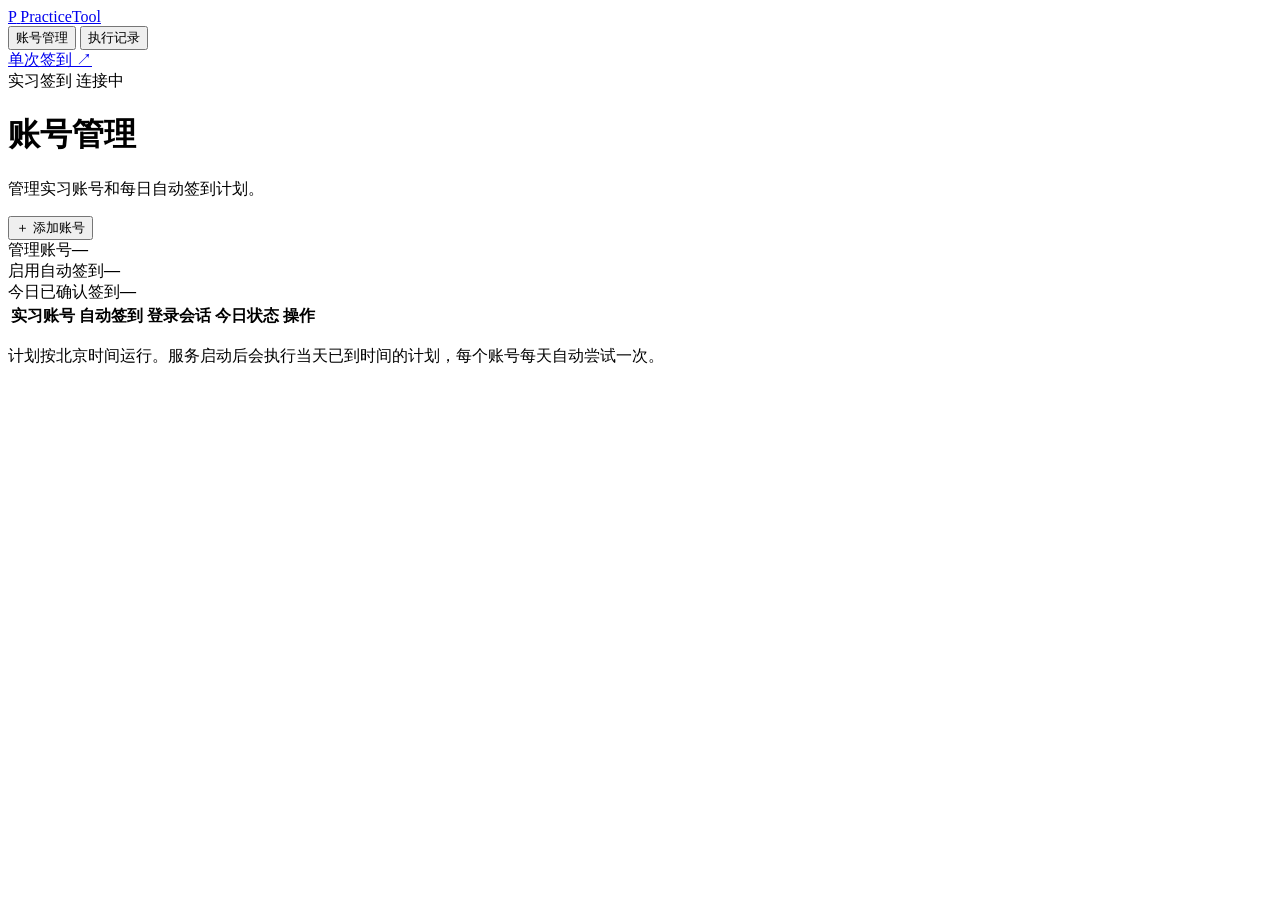
==== practice_tool/web_assets/dashboard.html @ 5b4039ec "Build multi-account check-in dashboard and Windows launcher" ====
<!doctype html>
<html lang="zh-CN">
  <head>
    <meta charset="utf-8">
    <meta name="viewport" content="width=device-width, initial-scale=1">
    <title>签到管理 · PracticeTool</title>
    <link rel="stylesheet" href="/dashboard.css">
    <script src="/dashboard.js" defer></script>
  </head>
  <body>
    <aside class="sidebar">
      <a class="brand" href="/" aria-label="PracticeTool 首页">
        <span class="brand-mark" aria-hidden="true">P</span>
        <span>PracticeTool</span>
      </a>
      <nav aria-label="主导航">
        <button type="button" data-view="accounts" aria-current="page">账号管理</button>
        <button type="button" data-view="history">执行记录</button>
      </nav>
      <a class="quick-link" href="/quick">单次签到 <span aria-hidden="true">↗</span></a>
    </aside>
    <main>
      <header class="topbar">
        <span>实习签到</span>
        <span id="service" class="pill" data-tone="muted">连接中</span>
      </header>
      <div class="content">
        <div class="page-header">
          <div>
            <h1 id="page-title">账号管理</h1>
            <p id="page-description">管理实习账号和每日自动签到计划。</p>
          </div>
          <button id="add-account" class="button primary" type="button">＋ 添加账号</button>
        </div>
        <p class="notice" id="notice" role="status" hidden></p>

        <section id="accounts-view" aria-labelledby="page-title">
          <div class="metrics" aria-label="账号概览">
            <div><span>管理账号</span><strong id="total-count">—</strong></div>
            <div><span>启用自动签到</span><strong id="scheduled-count">—</strong></div>
            <div><span>今日已确认签到</span><strong id="signed-count">—</strong></div>
          </div>
          <div class="panel">
            <div class="table-scroll" tabindex="0" aria-label="账号列表">
              <table>
                <thead><tr><th scope="col">实习账号</th><th scope="col">自动签到</th><th scope="col">登录会话</th><th scope="col">今日状态</th><th scope="col" class="action-cell">操作</th></tr></thead>
                <tbody id="accounts"></tbody>
              </table>
            </div>
            <div id="account-empty" class="empty" hidden>
              <strong>还没有实习账号</strong>
              <p>添加账号后，可以查询状态、立即签到或设定执行时间。</p>
            </div>
          </div>
          <p class="footnote">计划按北京时间运行。服务启动后会执行当天已到时间的计划，每个账号每天自动尝试一次。</p>
        </section>

        <section id="history-view" aria-labelledby="page-title" hidden>
          <div class="panel">
            <div class="table-scroll" tabindex="0" aria-label="签到执行记录">
              <table>
                <thead><tr><th scope="col">时间</th><th scope="col">账号</th><th scope="col">操作</th><th scope="col">结果</th><th scope="col">平台回执</th></tr></thead>
                <tbody id="runs"></tbody>
              </table>
            </div>
            <div id="history-empty" class="empty" hidden>
              <strong>暂无执行记录</strong>
              <p>账号查询和签到的结果会显示在这里。</p>
            </div>
          </div>
        </section>
      </div>
    </main>

    <dialog id="account-dialog" aria-labelledby="dialog-title">
      <form id="account-form">
        <div class="dialog-header">
          <h2 id="dialog-title">添加账号</h2>
          <button type="button" id="close-dialog" class="icon-button" aria-label="关闭">×</button>
        </div>
        <label for="account-name">显示名称</label>
        <input id="account-name" name="name" maxlength="50" required placeholder="例如 我的实习账号">
        <label for="account-username">实习账号</label>
        <input id="account-username" name="username" autocomplete="username" maxlength="100" required>
        <label for="account-password">密码</label>
        <input id="account-password" name="password" type="password" autocomplete="new-password" maxlength="500" required>
        <div class="schedule">
          <label class="check-option"><input type="checkbox" name="enabled" id="schedule-enabled"> 启用自动签到</label>
          <div class="schedule-fields" id="schedule-fields">
            <div><label for="schedule-time">时间 · 北京时间</label><input id="schedule-time" name="check_time" type="time" required></div>
            <div><label for="schedule-days">频率</label><select id="schedule-days" name="weekdays_only"><option value="true">周一至周五</option><option value="false">每天</option></select></div>
          </div>
        </div>
        <p id="form-error" class="form-error" role="alert" hidden></p>
        <div class="dialog-actions">
          <button id="delete-account" type="button" class="button danger" hidden>删除账号</button>
          <div><button id="cancel-dialog" type="button" class="button secondary">取消</button><button id="save-account" type="submit" class="button primary">保存</button></div>
        </div>
      </form>
    </dialog>
  </body>
</html>
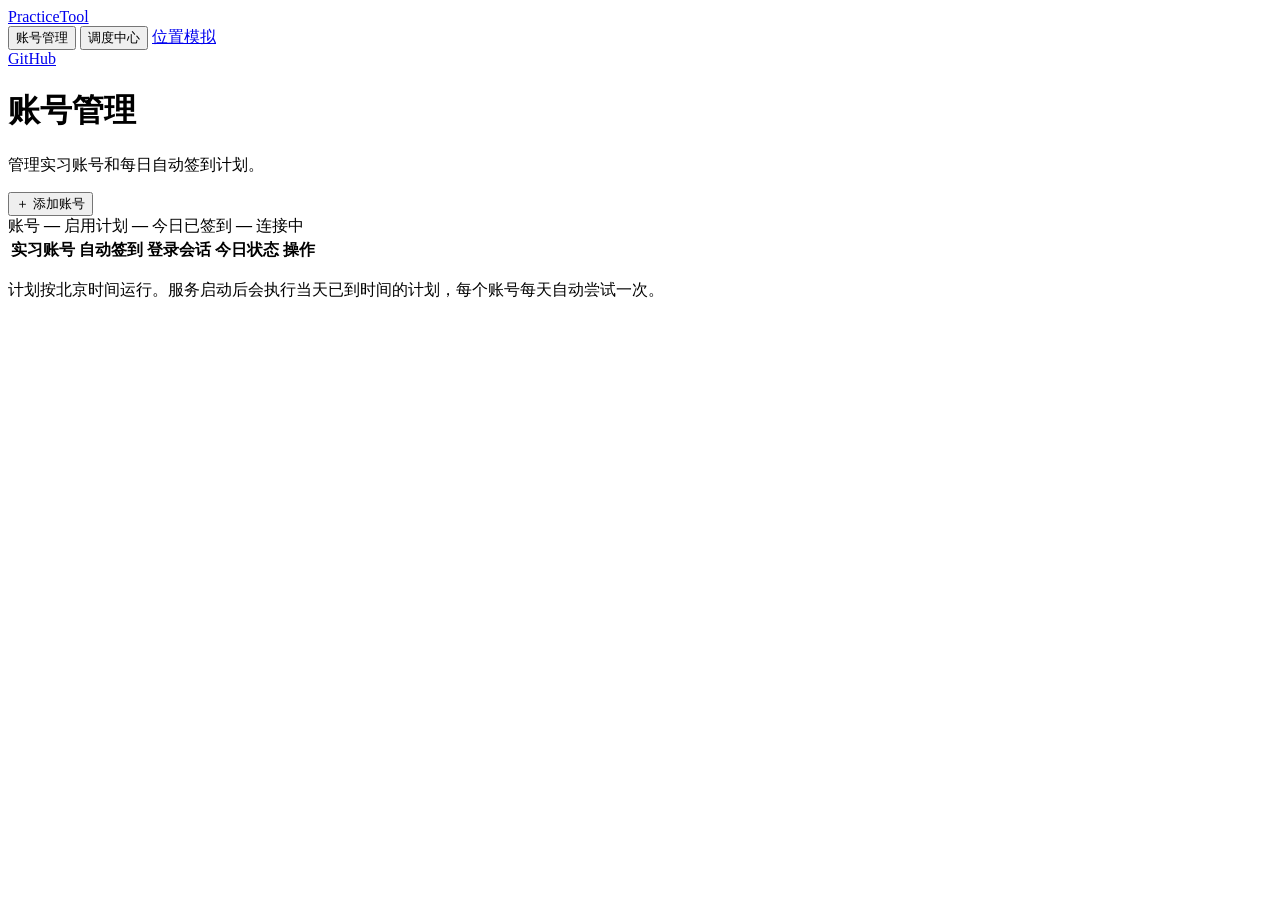
==== commit 5e64bf12: "Improve PracticeTool launcher, dashboard, and documentation" ====
--- a/practice_tool/web_assets/dashboard.html
+++ b/practice_tool/web_assets/dashboard.html
@@ -8,22 +8,16 @@
     <script src="/dashboard.js" defer></script>
   </head>
   <body>
-    <aside class="sidebar">
-      <a class="brand" href="/" aria-label="PracticeTool 首页">
-        <span class="brand-mark" aria-hidden="true">P</span>
-        <span>PracticeTool</span>
-      </a>
+    <header class="topbar">
+      <a class="brand" href="/">PracticeTool</a>
       <nav aria-label="主导航">
         <button type="button" data-view="accounts" aria-current="page">账号管理</button>
-        <button type="button" data-view="history">执行记录</button>
+        <button type="button" data-view="history">调度中心</button>
+        <a href="/simulate-location">位置模拟</a>
       </nav>
-      <a class="quick-link" href="/quick">单次签到 <span aria-hidden="true">↗</span></a>
-    </aside>
+      <a class="repository-link" href="https://github.com/fqy9242/GxzjsxsPracticeTool" target="_blank" rel="noopener noreferrer">GitHub</a>
+    </header>
     <main>
-      <header class="topbar">
-        <span>实习签到</span>
-        <span id="service" class="pill" data-tone="muted">连接中</span>
-      </header>
       <div class="content">
         <div class="page-header">
           <div>
@@ -36,9 +30,10 @@
 
         <section id="accounts-view" aria-labelledby="page-title">
           <div class="metrics" aria-label="账号概览">
-            <div><span>管理账号</span><strong id="total-count">—</strong></div>
-            <div><span>启用自动签到</span><strong id="scheduled-count">—</strong></div>
-            <div><span>今日已确认签到</span><strong id="signed-count">—</strong></div>
+            <span>账号 <strong id="total-count">—</strong></span>
+            <span>启用计划 <strong id="scheduled-count">—</strong></span>
+            <span>今日已签到 <strong id="signed-count">—</strong></span>
+            <span id="service" class="pill" data-tone="muted">连接中</span>
           </div>
           <div class="panel">
             <div class="table-scroll" tabindex="0" aria-label="账号列表">
@@ -57,7 +52,7 @@
 
         <section id="history-view" aria-labelledby="page-title" hidden>
           <div class="panel">
-            <div class="table-scroll" tabindex="0" aria-label="签到执行记录">
+            <div class="table-scroll" tabindex="0" aria-label="调度记录">
               <table>
                 <thead><tr><th scope="col">时间</th><th scope="col">账号</th><th scope="col">操作</th><th scope="col">结果</th><th scope="col">平台回执</th></tr></thead>
                 <tbody id="runs"></tbody>
@@ -84,6 +79,19 @@
         <input id="account-username" name="username" autocomplete="username" maxlength="100" required>
         <label for="account-password">密码</label>
         <input id="account-password" name="password" type="password" autocomplete="new-password" maxlength="500" required>
+        <label for="location-mode">签到位置</label>
+        <select id="location-mode" name="location_mode">
+          <option value="current">使用设备当前位置</option>
+          <option value="site">指定实习地点</option>
+        </select>
+        <div id="location-fields" class="location-fields" hidden>
+          <p class="field-hint">填写实习地点的 WGS-84 坐标。签到时会核验设备是否位于此范围内。</p>
+          <div class="coordinate-pair">
+            <div><label for="site-latitude">纬度</label><input id="site-latitude" name="site_latitude" type="number" min="-90" max="90" step="any" required disabled></div>
+            <div><label for="site-longitude">经度</label><input id="site-longitude" name="site_longitude" type="number" min="-180" max="180" step="any" required disabled></div>
+          </div>
+          <div><label for="site-radius">范围（米）</label><input id="site-radius" name="site_radius" type="number" min="0" step="any" value="100" required disabled></div>
+        </div>
         <div class="schedule">
           <label class="check-option"><input type="checkbox" name="enabled" id="schedule-enabled"> 启用自动签到</label>
           <div class="schedule-fields" id="schedule-fields">
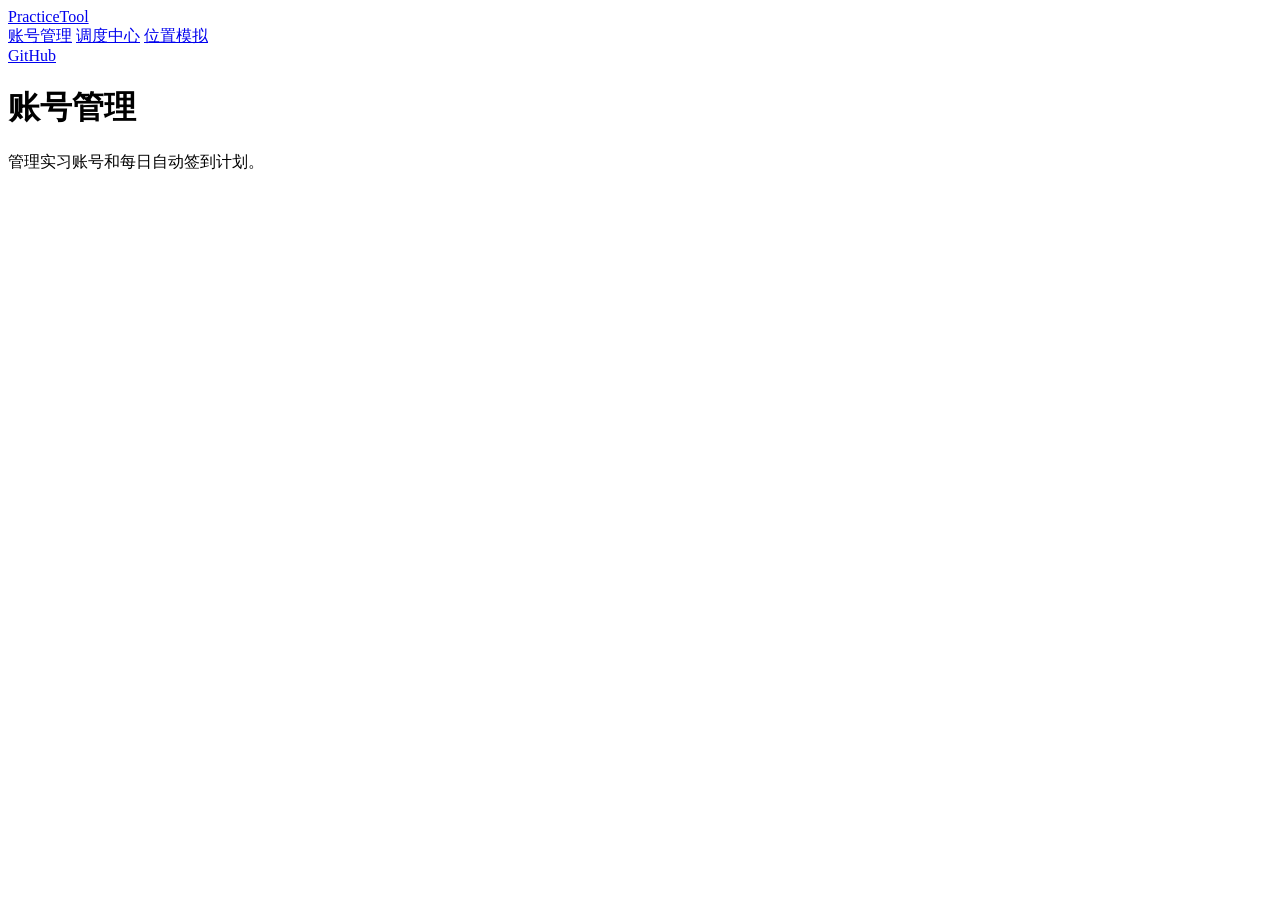
==== commit c48f9ee2: "Add email reminders and unify dashboard navigation" ====
--- a/practice_tool/web_assets/dashboard.html
+++ b/practice_tool/web_assets/dashboard.html
@@ -6,14 +6,15 @@
     <title>签到管理 · PracticeTool</title>
     <link rel="stylesheet" href="/dashboard.css">
     <script src="/dashboard.js" defer></script>
+    <script src="/simulate-location.js" defer></script>
   </head>
   <body>
     <header class="topbar">
       <a class="brand" href="/">PracticeTool</a>
       <nav aria-label="主导航">
-        <button type="button" data-view="accounts" aria-current="page">账号管理</button>
-        <button type="button" data-view="history">调度中心</button>
-        <a href="/simulate-location">位置模拟</a>
+        <a href="/" data-view="accounts">账号管理</a>
+        <a href="/schedule" data-view="history">调度中心</a>
+        <a href="/simulate-location" data-view="simulation">位置模拟</a>
       </nav>
       <a class="repository-link" href="https://github.com/fqy9242/GxzjsxsPracticeTool" target="_blank" rel="noopener noreferrer">GitHub</a>
     </header>
@@ -24,11 +25,14 @@
             <h1 id="page-title">账号管理</h1>
             <p id="page-description">管理实习账号和每日自动签到计划。</p>
           </div>
-          <button id="add-account" class="button primary" type="button">＋ 添加账号</button>
+          <div class="page-actions" id="account-actions" hidden>
+            <button id="mail-settings" class="button secondary" type="button">发件设置</button>
+            <button id="add-account" class="button primary" type="button">＋ 添加账号</button>
+          </div>
         </div>
         <p class="notice" id="notice" role="status" hidden></p>
 
-        <section id="accounts-view" aria-labelledby="page-title">
+        <section id="accounts-view" aria-labelledby="page-title" hidden>
           <div class="metrics" aria-label="账号概览">
             <span>账号 <strong id="total-count">—</strong></span>
             <span>启用计划 <strong id="scheduled-count">—</strong></span>
@@ -54,7 +58,7 @@
           <div class="panel">
             <div class="table-scroll" tabindex="0" aria-label="调度记录">
               <table>
-                <thead><tr><th scope="col">时间</th><th scope="col">账号</th><th scope="col">操作</th><th scope="col">结果</th><th scope="col">平台回执</th></tr></thead>
+                <thead><tr><th scope="col">时间</th><th scope="col">账号</th><th scope="col">操作</th><th scope="col">结果</th><th scope="col">回执与提醒</th></tr></thead>
                 <tbody id="runs"></tbody>
               </table>
             </div>
@@ -63,6 +67,32 @@
               <p>账号查询和签到的结果会显示在这里。</p>
             </div>
           </div>
+        </section>
+
+        <section id="simulation-view" aria-labelledby="page-title" hidden>
+          <form id="simulation-form" class="panel simulation-form">
+            <fieldset>
+              <legend>参考点</legend>
+              <div class="coordinate-pair">
+                <div><label for="reference-latitude">纬度</label><input id="reference-latitude" name="reference_latitude" type="number" min="-90" max="90" step="any" value="24" required></div>
+                <div><label for="reference-longitude">经度</label><input id="reference-longitude" name="reference_longitude" type="number" min="-180" max="180" step="any" value="108" required></div>
+              </div>
+            </fieldset>
+            <fieldset>
+              <legend>模拟位置</legend>
+              <div class="coordinate-pair">
+                <div><label for="point-latitude">纬度</label><input id="point-latitude" name="point_latitude" type="number" min="-90" max="90" step="any" value="24.0005" required></div>
+                <div><label for="point-longitude">经度</label><input id="point-longitude" name="point_longitude" type="number" min="-180" max="180" step="any" value="108" required></div>
+              </div>
+            </fieldset>
+            <div class="simulation-radius">
+              <label for="radius">测试范围（米）</label>
+              <input id="radius" name="radius" type="number" min="0" step="any" value="100" required>
+            </div>
+            <button id="calculate-distance" class="button primary" type="submit" disabled>计算距离</button>
+            <output id="simulation-result" class="simulation-result" aria-live="polite" hidden></output>
+          </form>
+          <p class="footnote">模拟结果在浏览器内计算。手动和定时签到使用设备的实际定位。</p>
         </section>
       </div>
     </main>
@@ -99,6 +129,12 @@
             <div><label for="schedule-days">频率</label><select id="schedule-days" name="weekdays_only"><option value="true">周一至周五</option><option value="false">每天</option></select></div>
           </div>
         </div>
+        <label class="check-option"><input type="checkbox" name="reminder_enabled" id="reminder-enabled"> 启用邮件提醒</label>
+        <div id="reminder-fields" class="location-fields" hidden>
+          <label for="reminder-email">收件邮箱</label>
+          <input id="reminder-email" name="reminder_email" type="email" maxlength="254" required disabled>
+          <p class="field-hint">手动或定时签到结束后发送结果。发件邮箱在账号管理的「发件设置」中配置。</p>
+        </div>
         <p id="form-error" class="form-error" role="alert" hidden></p>
         <div class="dialog-actions">
           <button id="delete-account" type="button" class="button danger" hidden>删除账号</button>
@@ -106,5 +142,29 @@
         </div>
       </form>
     </dialog>
+
+    <dialog id="mail-dialog" aria-labelledby="mail-title">
+      <form id="mail-form">
+        <div class="dialog-header">
+          <h2 id="mail-title">发件设置</h2>
+          <button type="button" id="close-mail" class="icon-button" aria-label="关闭">×</button>
+        </div>
+        <label for="smtp-sender">发件邮箱</label>
+        <input id="smtp-sender" name="sender" type="email" maxlength="254" autocomplete="off" required>
+        <label for="smtp-host">SMTP 服务器</label>
+        <input id="smtp-host" name="host" maxlength="253" autocomplete="off" required>
+        <div class="schedule-fields">
+          <div><label for="smtp-security">加密方式</label><select id="smtp-security" name="security"><option value="ssl">SSL/TLS</option><option value="starttls">STARTTLS</option></select></div>
+          <div><label for="smtp-port">端口</label><input id="smtp-port" name="port" type="number" min="1" max="65535" value="465" required></div>
+        </div>
+        <label for="smtp-password">SMTP 授权码或密码</label>
+        <input id="smtp-password" name="password" type="password" maxlength="500" autocomplete="new-password" required>
+        <p class="field-hint">请使用邮箱服务商提供的 SMTP 参数。授权码或密码会加密保存在本机。</p>
+        <p id="mail-error" class="form-error" role="alert" hidden></p>
+        <div class="dialog-actions">
+          <div><button id="cancel-mail" type="button" class="button secondary">取消</button><button id="save-mail" type="submit" class="button primary">保存</button></div>
+        </div>
+      </form>
+    </dialog>
   </body>
 </html>
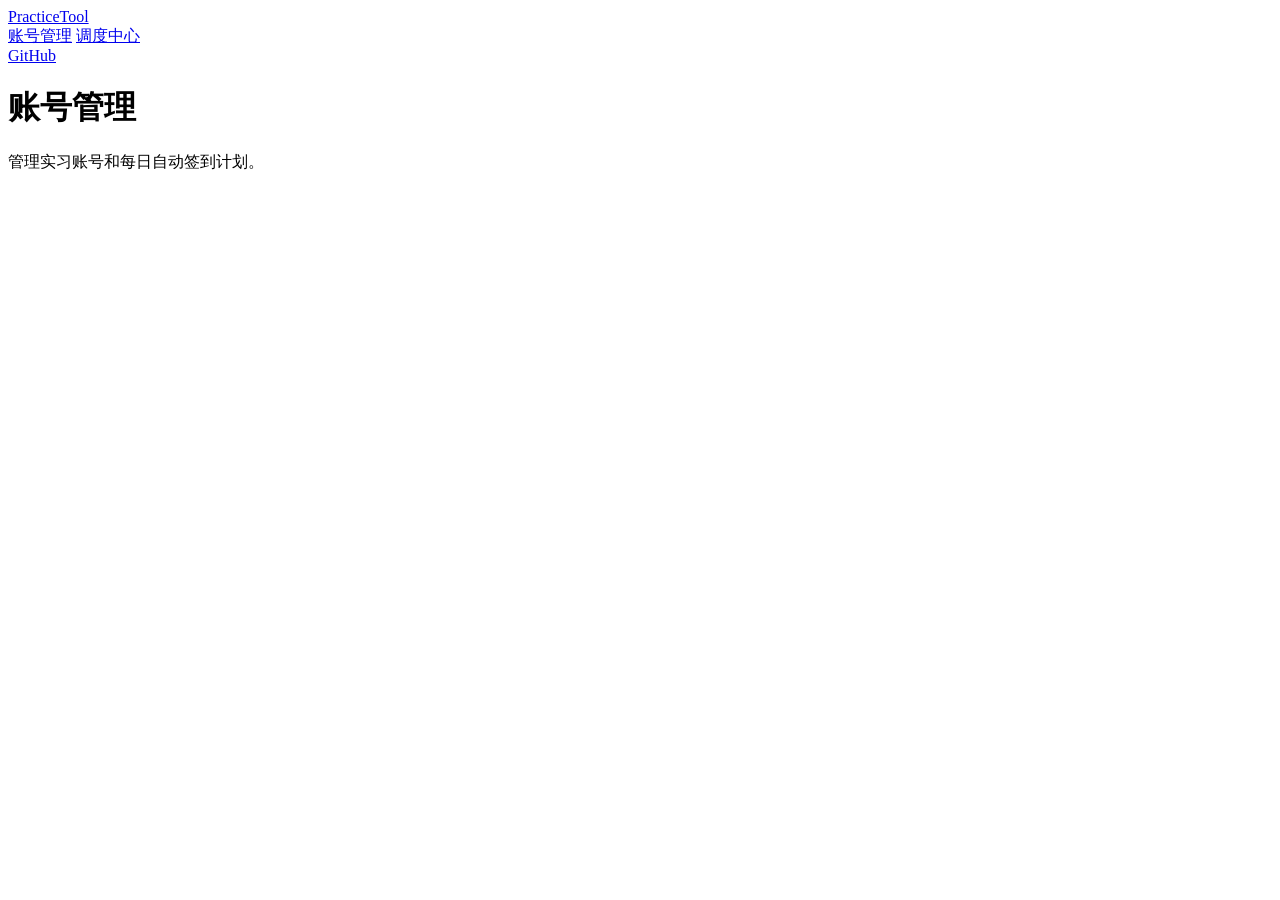
==== commit 419d649c: "fix: use custom coordinates for manual and scheduled check-ins" ====
--- a/practice_tool/web_assets/dashboard.html
+++ b/practice_tool/web_assets/dashboard.html
@@ -6,7 +6,6 @@
     <title>签到管理 · PracticeTool</title>
     <link rel="stylesheet" href="/dashboard.css">
     <script src="/dashboard.js" defer></script>
-    <script src="/simulate-location.js" defer></script>
   </head>
   <body>
     <header class="topbar">
@@ -14,7 +13,6 @@
       <nav aria-label="主导航">
         <a href="/" data-view="accounts">账号管理</a>
         <a href="/schedule" data-view="history">调度中心</a>
-        <a href="/simulate-location" data-view="simulation">位置模拟</a>
       </nav>
       <a class="repository-link" href="https://github.com/fqy9242/GxzjsxsPracticeTool" target="_blank" rel="noopener noreferrer">GitHub</a>
     </header>
@@ -68,32 +66,6 @@
             </div>
           </div>
         </section>
-
-        <section id="simulation-view" aria-labelledby="page-title" hidden>
-          <form id="simulation-form" class="panel simulation-form">
-            <fieldset>
-              <legend>参考点</legend>
-              <div class="coordinate-pair">
-                <div><label for="reference-latitude">纬度</label><input id="reference-latitude" name="reference_latitude" type="number" min="-90" max="90" step="any" value="24" required></div>
-                <div><label for="reference-longitude">经度</label><input id="reference-longitude" name="reference_longitude" type="number" min="-180" max="180" step="any" value="108" required></div>
-              </div>
-            </fieldset>
-            <fieldset>
-              <legend>模拟位置</legend>
-              <div class="coordinate-pair">
-                <div><label for="point-latitude">纬度</label><input id="point-latitude" name="point_latitude" type="number" min="-90" max="90" step="any" value="24.0005" required></div>
-                <div><label for="point-longitude">经度</label><input id="point-longitude" name="point_longitude" type="number" min="-180" max="180" step="any" value="108" required></div>
-              </div>
-            </fieldset>
-            <div class="simulation-radius">
-              <label for="radius">测试范围（米）</label>
-              <input id="radius" name="radius" type="number" min="0" step="any" value="100" required>
-            </div>
-            <button id="calculate-distance" class="button primary" type="submit" disabled>计算距离</button>
-            <output id="simulation-result" class="simulation-result" aria-live="polite" hidden></output>
-          </form>
-          <p class="footnote">模拟结果在浏览器内计算。手动和定时签到使用设备的实际定位。</p>
-        </section>
       </div>
     </main>
 
@@ -112,15 +84,20 @@
         <label for="location-mode">签到位置</label>
         <select id="location-mode" name="location_mode">
           <option value="current">使用设备当前位置</option>
-          <option value="site">指定实习地点</option>
+          <option value="site">自定义位置</option>
         </select>
         <div id="location-fields" class="location-fields" hidden>
-          <p class="field-hint">填写实习地点的 WGS-84 坐标。签到时会核验设备是否位于此范围内。</p>
+          <p class="field-hint">填写自定义位置的 WGS-84 坐标。手动和定时签到均使用此坐标提交；参考范围仅用于检测当前位置时对比距离。</p>
           <div class="coordinate-pair">
             <div><label for="site-latitude">纬度</label><input id="site-latitude" name="site_latitude" type="number" min="-90" max="90" step="any" required disabled></div>
             <div><label for="site-longitude">经度</label><input id="site-longitude" name="site_longitude" type="number" min="-180" max="180" step="any" required disabled></div>
           </div>
-          <div><label for="site-radius">范围（米）</label><input id="site-radius" name="site_radius" type="number" min="0" step="any" value="100" required disabled></div>
+          <div><label for="site-radius">参考范围（米）</label><input id="site-radius" name="site_radius" type="number" min="0" step="any" value="100" required disabled></div>
+          <div class="location-actions">
+            <button type="button" id="preview-location" class="button secondary">检测当前位置</button>
+            <button type="button" id="use-location" class="button secondary" hidden>用当前位置填入</button>
+          </div>
+          <p id="location-preview-result" class="field-hint" role="status" hidden></p>
         </div>
         <div class="schedule">
           <label class="check-option"><input type="checkbox" name="enabled" id="schedule-enabled"> 启用自动签到</label>
